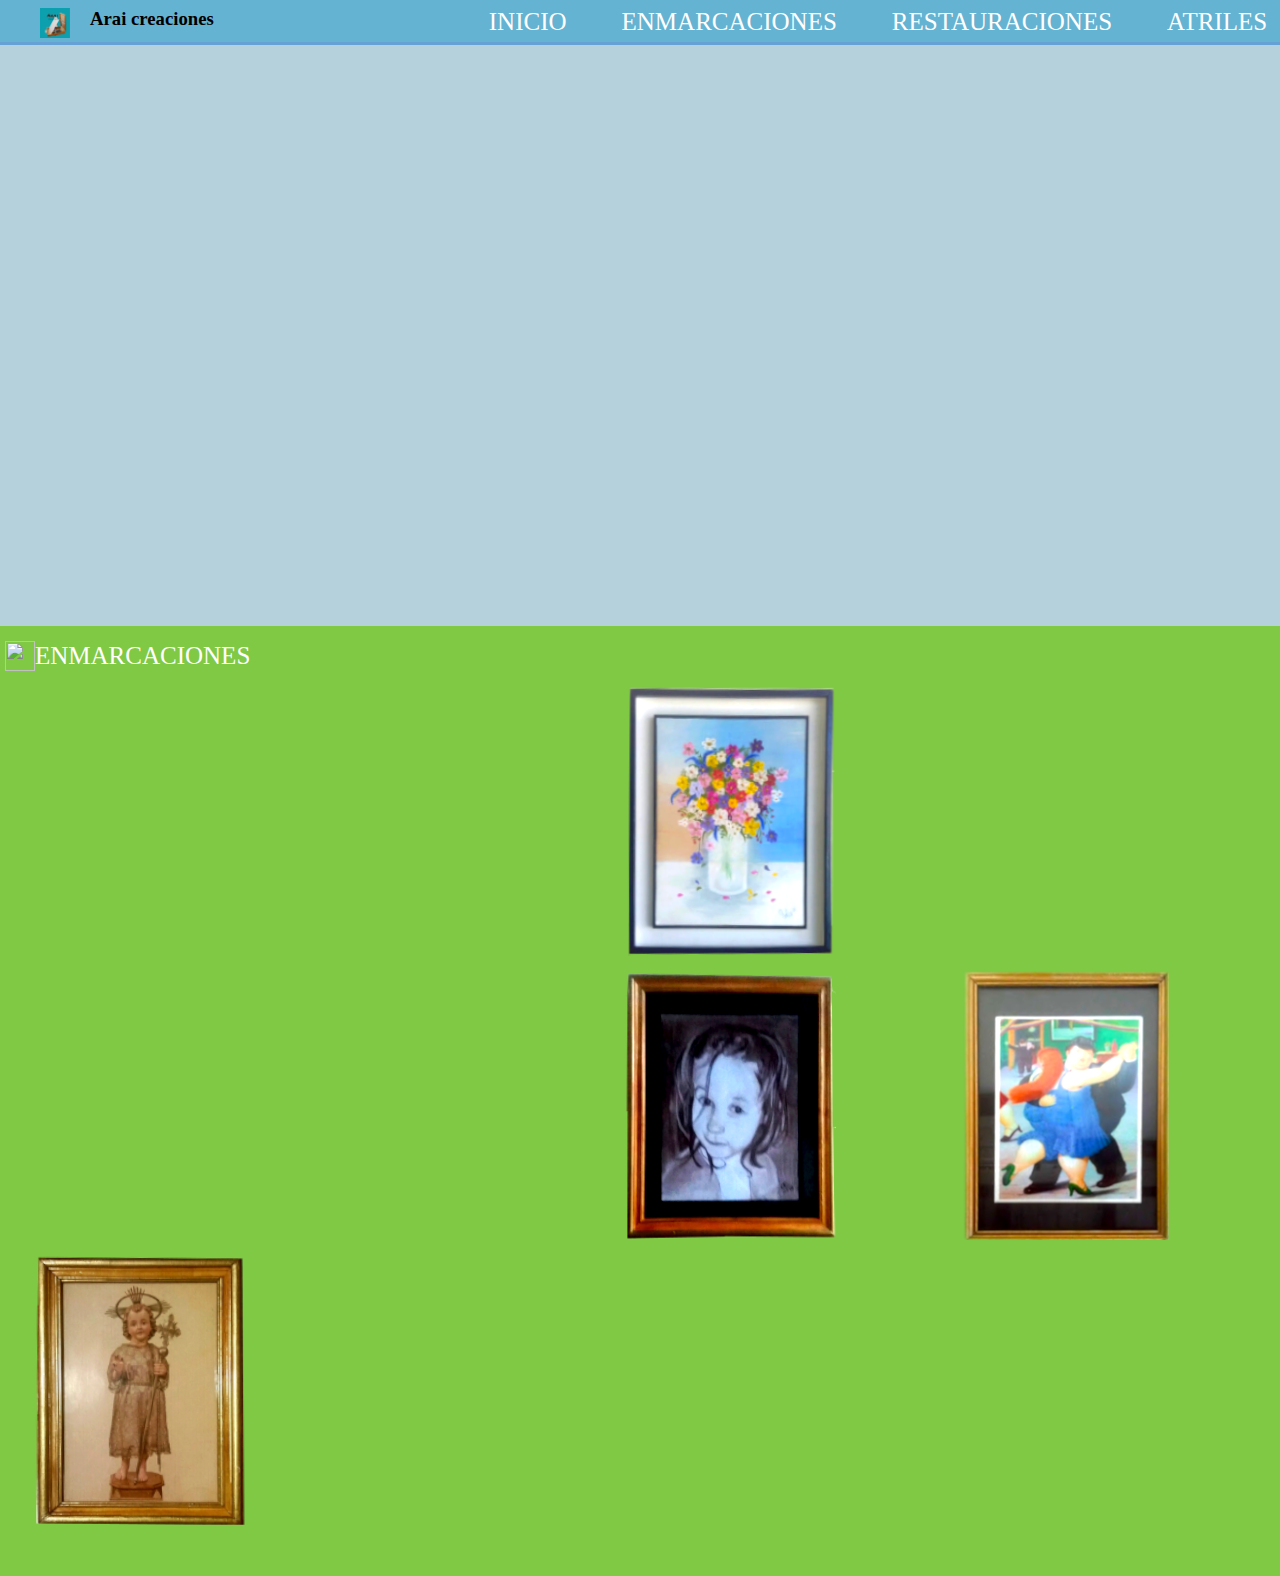
==== index.html @ 0d67b6fe "modified css html" ====
<!DOCTYPE html>
<html lang="es">
  <head>
    <meta charset="UTF-8" />
    <meta name="viewport" content="width=device-width, initial-scale=1.0" />
    <meta name="author" content="sergioarielaguilera" />
    <link rel="shortcut icon" href="imagenes/icon.png" type="image/x-icon" />
    <link rel="stylesheet" href="estilos.css" />
    <title>ARAI</title>
  </head>
  <body>
    <div class="content">
      <div class="navegacion">
        <nav>
          <div class="nav-1">
           <ul>
            <li>
              <img src="imagenes/icon2.png" alt="" class="icon" />
             </li>
             <li>
              <h3>Arai creaciones</h3>
            </li>
           </ul>
          </div>
          <div class="nav-2">
            <ul>
              <li>
                <a name="inicio">INICIO</a>
              </li>
              <li>
                <a href="#ENMARCACIONES">ENMARCACIONES</a>
              </li>
              <li>
                <a href="#"> RESTAURACIONES</a>
              </li>
              <li>
                <a href="#">ATRILES</a>
              </li>
            </ul>
          </div>
        </nav>
      </div>
      <div class="banner">
        <section>
          <img src="imagenes/banner nuevo.png" alt="" class="img-banner"/>
        </section>
      </div>
      <div class="section">
        <section>
          <div class="maletin">
            <img src="imagenes/maletin.png" alt="" />
          </div>
          <div class="celu">
            <img src="./imagenes/celu.PNG" alt="" />
          </div>
          <div class="caja-te">
            <img src="./imagenes/para sit.png" alt="" />
          </div>
        </section>
      </div>
      <div class="enmarcaciones">
        <div class="titulos">
          <a href="#inicio" class="inicio"><img src="./imagenes/flecha subir.png" alt=""></a>
          <a name="ENMARCACIONES" class="ancla-enmarcaciones">ENMARCACIONES</a>
        </div>
        <div class="fotos-enmarcaciones">
           <img src="./enmarcaciones2/daly.png" alt="">
           <img src="./enmarcaciones2/flotante.png" alt="">
           <img src="./enmarcaciones2/flotante 2.png" alt="">
           <img src="./enmarcaciones2/cajon.png" alt="">
           <img src="./enmarcaciones2/doble plano2.png" alt="">
           <img src="./enmarcaciones2/plano2.png" alt="">
           <img src="./enmarcaciones2/papiro.png" alt="">
           <img src="./enmarcaciones2/simple.png" alt="">
           <img src="./enmarcaciones2/simple2.png" alt="">
           <img src="./enmarcaciones2/simple3.PNG" alt="">
           <img src="./enmarcaciones2/simple4.png" alt="">
           <img src="./enmarcaciones2/mirian amuralado.png" alt="">
           <img src="./enmarcaciones2/mirian carrusel 2.PNG" alt="">
           <img src="./enmarcaciones2/plano.png" alt="">
           <img src="./enmarcaciones2/daly.png" alt="">
        </div>
       
      </div>
    </div>
  </body>
</html>
---- estilos.css ----
*{
   box-sizing: border-box;
   padding: 0px;
   margin: 0px; 
   }
   body{
  background-color: rgba(106, 162, 184, 0.493);
  color: ffffff;
 }
 ul{
     list-style: none;
 }
 a{
    text-decoration: none;
     font-size: 25px;
     color:white;
    
 }
 a:hover{
    border-bottom: solid 2px blue;
    opacity: .6;
 }
  div .content{
  display:flex;
 }
 /*navegacion*/
   .navegacion {
     display: flex;
     height: 45px;
     width: 100%;
     padding-top: 8px;
     padding-left: 20px;
     background: rgba(10, 145, 199, 0.466);
     margin-bottom: 0px;
     border-bottom: solid 3px rgba(108, 90, 230, 0.199);
    } 
.navegacion ul li{
    float: left;
    justify-content: space-evenly;
    text-decoration: none;
    margin-left: 20px;
 }
 div .nav-1{
     display:  flex;
     float: left;
     padding: 0px;
    }
    .nav-1:hover{
        opacity: .6;
    }
 .icon{
     height: 30px;
     width: 30px;
     margin: 0px;
    }
 .nav-2{
     display: flex;
     float: left;
     margin-left: 220px;
    }
    .nav-2 a{
        margin-left: 35px;
    }

 /*banners*/
 .banner{
     width: 88%;
     height: 250px;
     margin-top: 0px;
     padding: 0px;
     margin-left: 10px;
 }
 /*section*/
div .section{
    width: 100%;
    height: 330px;
    display:flex;
    justify-content: space-between;
     margin-top: 1px;
    }
div .section .maletin{
    float: left;
    margin-top: 60px;
    margin-left: 100px;
    margin-right: 100px;
}
div .section .celu{
    float:left;
    margin-top: 30px;
    margin-left: 270px;
    margin-right: 260px;
}
div .section .caja-te{
  float: left;
  margin-top: 60px;
  margin-left: 110px;
}
.celu:hover{
    border-bottom: solid 2px white; 
    opacity: .6;
}
/*enmarcaciones*/
div .enmarcaciones{
    width: 100%;
    height: 950px;
    background-color: rgba(112, 199, 25, 0.781);
}
div .titulos {
    display: flex;
    padding-top: 15px;
    margin-bottom: 5px;
}
.titulos .inicio img{
    float: left;
    margin-left: 5px;
    width: 30px;
    height: 30px;
}
  .ancla-enmarcaciones{
    display: flex;
    align-items: center;
    float: center;
    }
div .fotos-enmarcaciones{
    display: grid;
    margin-top: 15px;
    grid-gap: 15px 20px;
    grid-template-columns: auto auto auto auto auto;
    margin-left: 35px;
}
 @media (max-width: 700px) {body{background:red}
   }
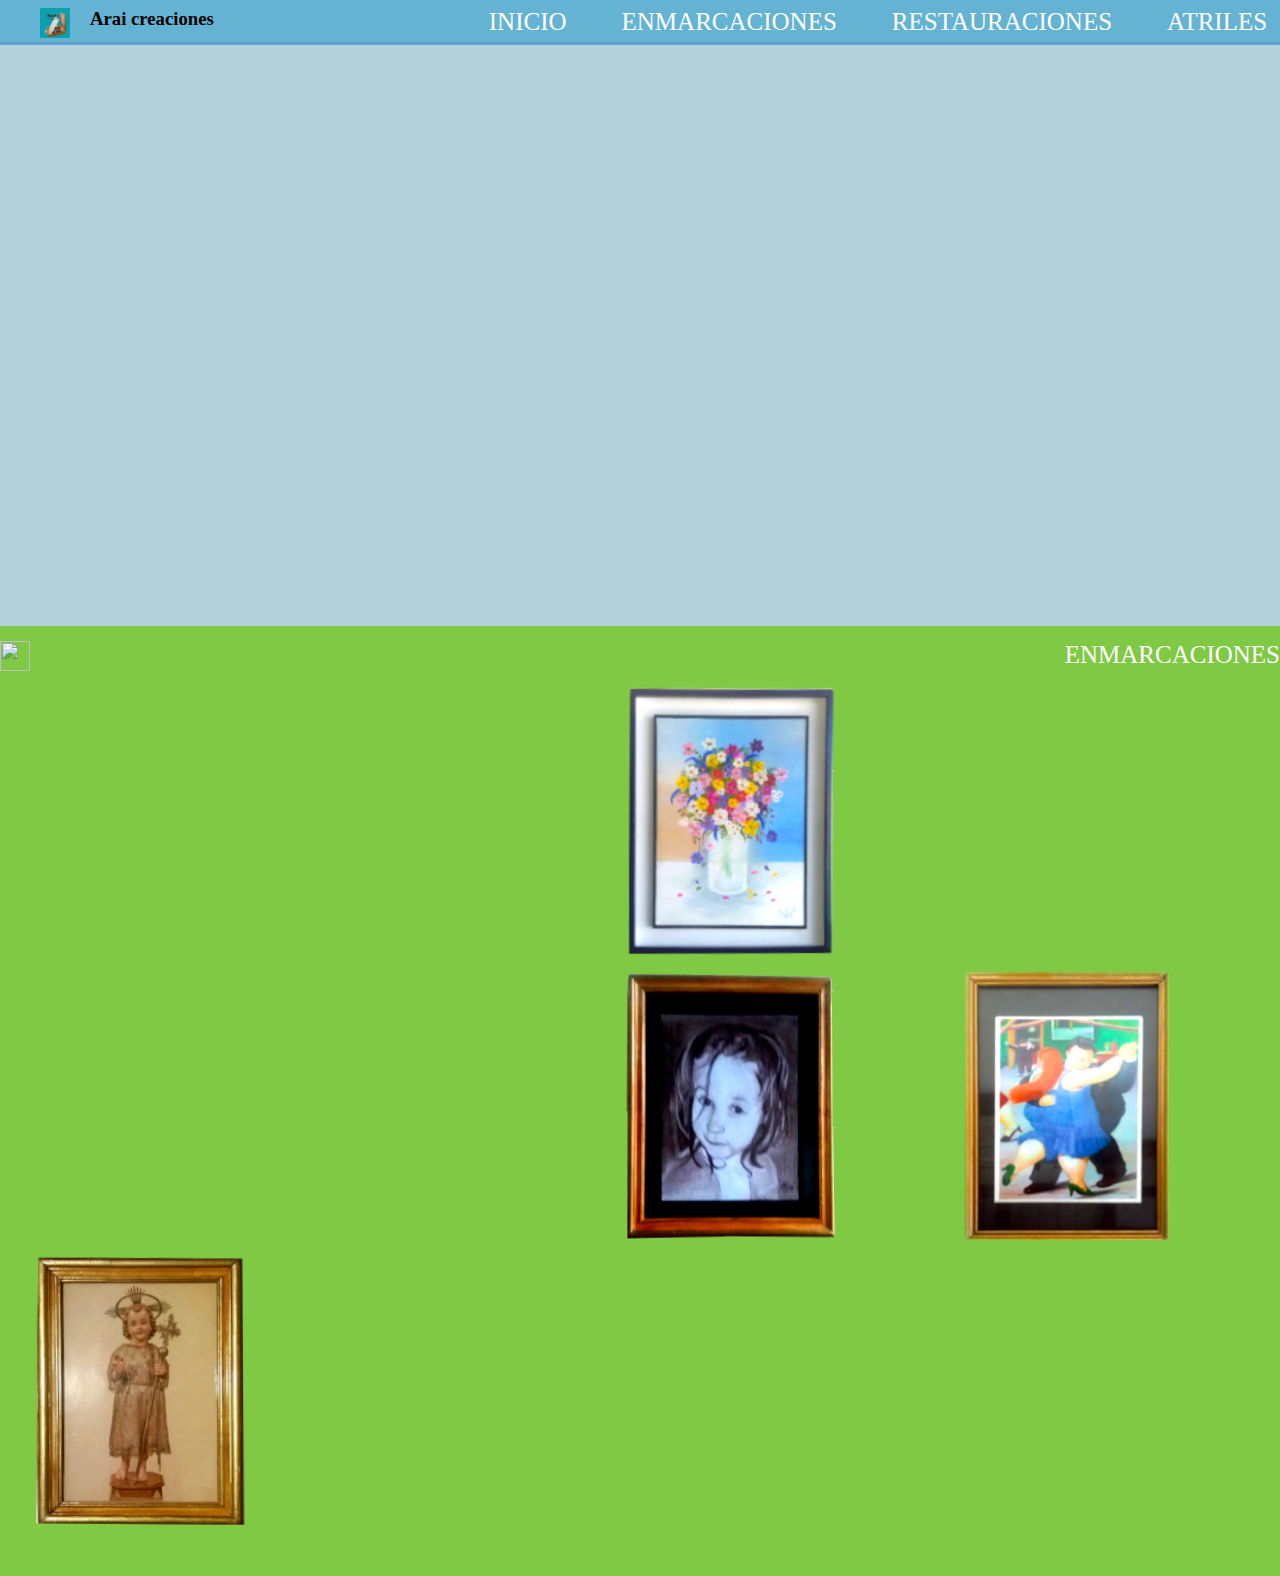
==== commit 7da2937d: "estilos html" ====
--- a/index.html
+++ b/index.html
@@ -61,7 +61,7 @@
       <div class="enmarcaciones">
         <div class="titulos">
           <a href="#inicio" class="inicio"><img src="./imagenes/flecha subir.png" alt=""></a>
-          <a name="ENMARCACIONES" class="ancla-enmarcaciones">ENMARCACIONES</a>
+          <a name="ENMARCACIONES" class="ancla">ENMARCACIONES</a>
         </div>
         <div class="fotos-enmarcaciones">
            <img src="./enmarcaciones2/daly.png" alt="">
--- a/estilos.css
+++ b/estilos.css
@@ -107,20 +107,20 @@
 }
 div .titulos {
     display: flex;
+    justify-content: space-between;
     padding-top: 15px;
     margin-bottom: 5px;
 }
-.titulos .inicio img{
+div .titulos .inicio img{
     float: left;
-    margin-left: 5px;
+    
     width: 30px;
     height: 30px;
 }
-  .ancla-enmarcaciones{
-    display: flex;
-    align-items: center;
-    float: center;
-    }
+ div .titulos .ancla{
+     display: flex;
+     float: center;
+     }
 div .fotos-enmarcaciones{
     display: grid;
     margin-top: 15px;
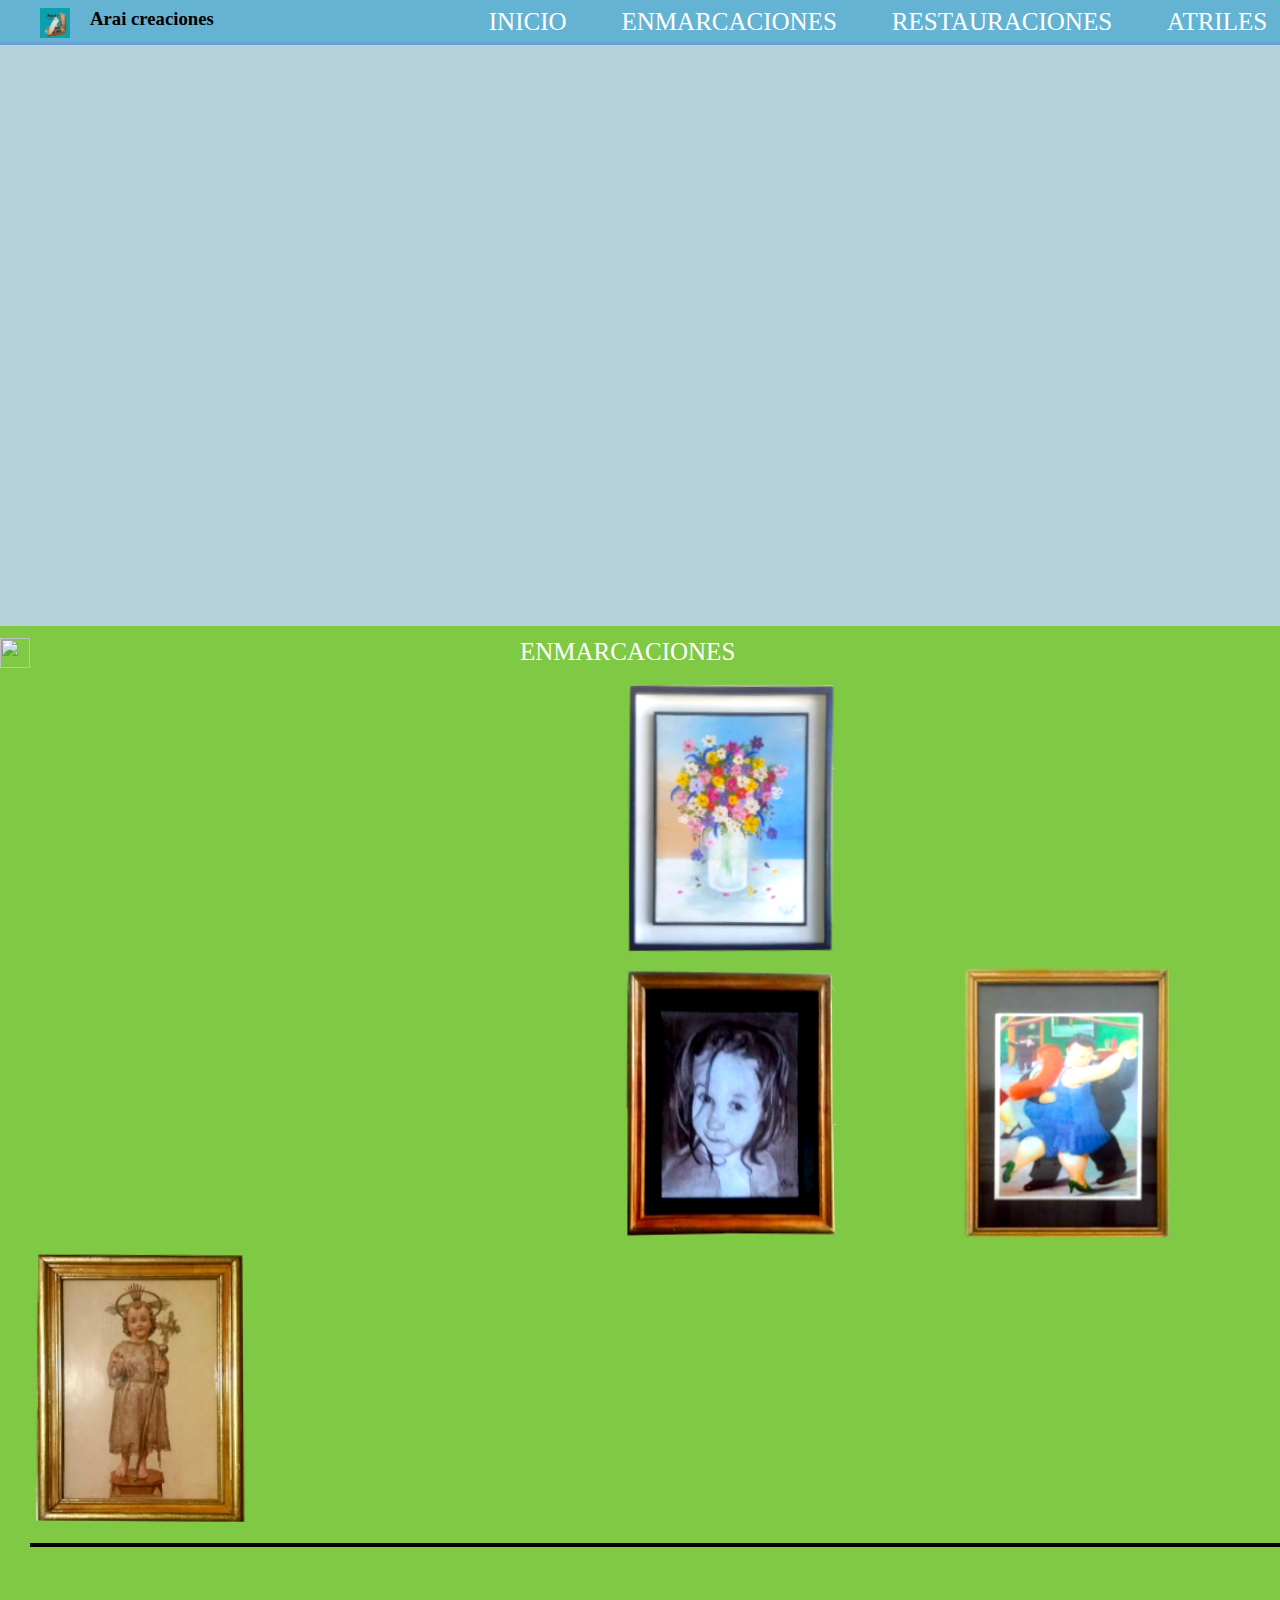
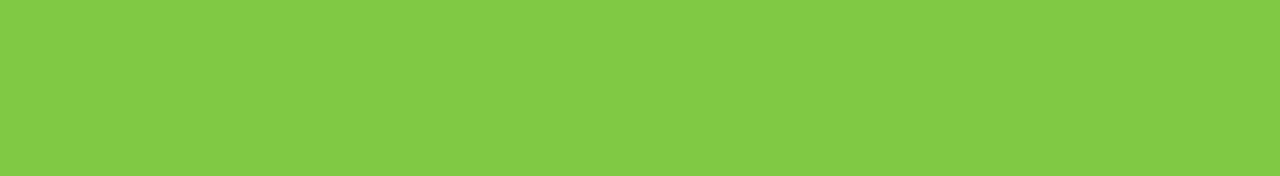
==== commit 55ac70a9: "modified css y html" ====
--- a/index.html
+++ b/index.html
@@ -10,8 +10,8 @@
   </head>
   <body>
     <div class="content">
-      <div class="navegacion">
-        <nav>
+       <div class="navegacion">
+         <nav>
           <div class="nav-1">
            <ul>
             <li>
@@ -38,50 +38,52 @@
               </li>
             </ul>
           </div>
-        </nav>
-      </div>
-      <div class="banner">
+         </nav>
+       </div>
+       <div class="banner">
         <section>
           <img src="imagenes/banner nuevo.png" alt="" class="img-banner"/>
         </section>
-      </div>
-      <div class="section">
-        <section>
-          <div class="maletin">
+       </div>
+        <div class="section">
+          <section>
+           <div class="maletin">
             <img src="imagenes/maletin.png" alt="" />
+           </div>
+           <div class="celu">
+            <img src="./imagenes/celu.PNG" alt="" />
+           </div>
+           <div class="caja-te">
+            <img src="./imagenes/para sit.png" alt="" />
+           </div>
+          </section>
+        </div>
+        <div class="enmarcaciones">
+          <div class="titulos">
+            <a href="#inicio" class="inicio"><img src="./imagenes/flecha subir.png" alt=""></a>
+            <a name="ENMARCACIONES" class="ancla">ENMARCACIONES</a>
           </div>
-          <div class="celu">
-            <img src="./imagenes/celu.PNG" alt="" />
+          <div class="fotos-enmarcaciones">
+            <img src="./enmarcaciones2/daly.png" alt="">
+            <img src="./enmarcaciones2/flotante.png" alt="">
+            <img src="./enmarcaciones2/flotante 2.png" alt="">
+            <img src="./enmarcaciones2/cajon.png" alt="">
+            <img src="./enmarcaciones2/doble plano2.png" alt="">
+            <img src="./enmarcaciones2/plano2.png" alt="">
+            <img src="./enmarcaciones2/papiro.png" alt="">
+            <img src="./enmarcaciones2/simple.png" alt="">
+            <img src="./enmarcaciones2/simple2.png" alt="">
+            <img src="./enmarcaciones2/simple3.PNG" alt="">
+            <img src="./enmarcaciones2/simple4.png" alt="">
+            <img src="./enmarcaciones2/mirian amuralado.png" alt="">
+            <img src="./enmarcaciones2/mirian carrusel 2.PNG" alt="">
+            <img src="./enmarcaciones2/plano.png" alt="">
+            <img src="./enmarcaciones2/Confirma.png" alt="">
           </div>
-          <div class="caja-te">
-            <img src="./imagenes/para sit.png" alt="" />
+          <div class="apaisajados">
+             <img src="./enmarcaciones2/tripleplano.png" alt="" class="items">
           </div>
-        </section>
-      </div>
-      <div class="enmarcaciones">
-        <div class="titulos">
-          <a href="#inicio" class="inicio"><img src="./imagenes/flecha subir.png" alt=""></a>
-          <a name="ENMARCACIONES" class="ancla">ENMARCACIONES</a>
         </div>
-        <div class="fotos-enmarcaciones">
-           <img src="./enmarcaciones2/daly.png" alt="">
-           <img src="./enmarcaciones2/flotante.png" alt="">
-           <img src="./enmarcaciones2/flotante 2.png" alt="">
-           <img src="./enmarcaciones2/cajon.png" alt="">
-           <img src="./enmarcaciones2/doble plano2.png" alt="">
-           <img src="./enmarcaciones2/plano2.png" alt="">
-           <img src="./enmarcaciones2/papiro.png" alt="">
-           <img src="./enmarcaciones2/simple.png" alt="">
-           <img src="./enmarcaciones2/simple2.png" alt="">
-           <img src="./enmarcaciones2/simple3.PNG" alt="">
-           <img src="./enmarcaciones2/simple4.png" alt="">
-           <img src="./enmarcaciones2/mirian amuralado.png" alt="">
-           <img src="./enmarcaciones2/mirian carrusel 2.PNG" alt="">
-           <img src="./enmarcaciones2/plano.png" alt="">
-           <img src="./enmarcaciones2/daly.png" alt="">
-        </div>
-       
-      </div>
     </div>
   </body>
 </html>
--- a/estilos.css
+++ b/estilos.css
@@ -26,6 +26,7 @@
  /*navegacion*/
    .navegacion {
      display: flex;
+     float: center;
      height: 45px;
      width: 100%;
      padding-top: 8px;
@@ -102,25 +103,22 @@
 /*enmarcaciones*/
 div .enmarcaciones{
     width: 100%;
-    height: 950px;
+    height: 1150px;
+    padding-top: 12px;
     background-color: rgba(112, 199, 25, 0.781);
 }
 div .titulos {
     display: flex;
-    justify-content: space-between;
-    padding-top: 15px;
-    margin-bottom: 5px;
-}
-div .titulos .inicio img{
-    float: left;
-    
+ }
+ .inicio img{
     width: 30px;
     height: 30px;
+    float: left;
+ }
+.ancla{
+    display: flex;
+    margin-left: 490px;
 }
- div .titulos .ancla{
-     display: flex;
-     float: center;
-     }
 div .fotos-enmarcaciones{
     display: grid;
     margin-top: 15px;
@@ -128,7 +126,15 @@
     grid-template-columns: auto auto auto auto auto;
     margin-left: 35px;
 }
- @media (max-width: 700px) {body{background:red}
+ div.apaisajados{
+    display:flex;
+    align-items: center;
+    justify-content: center;
+    margin-top: 20px;
+    margin-left: 30px;
+    border:solid 2px black;
+}
+  @media (max-width: 700px) { body{background:red} 
    }
       
 
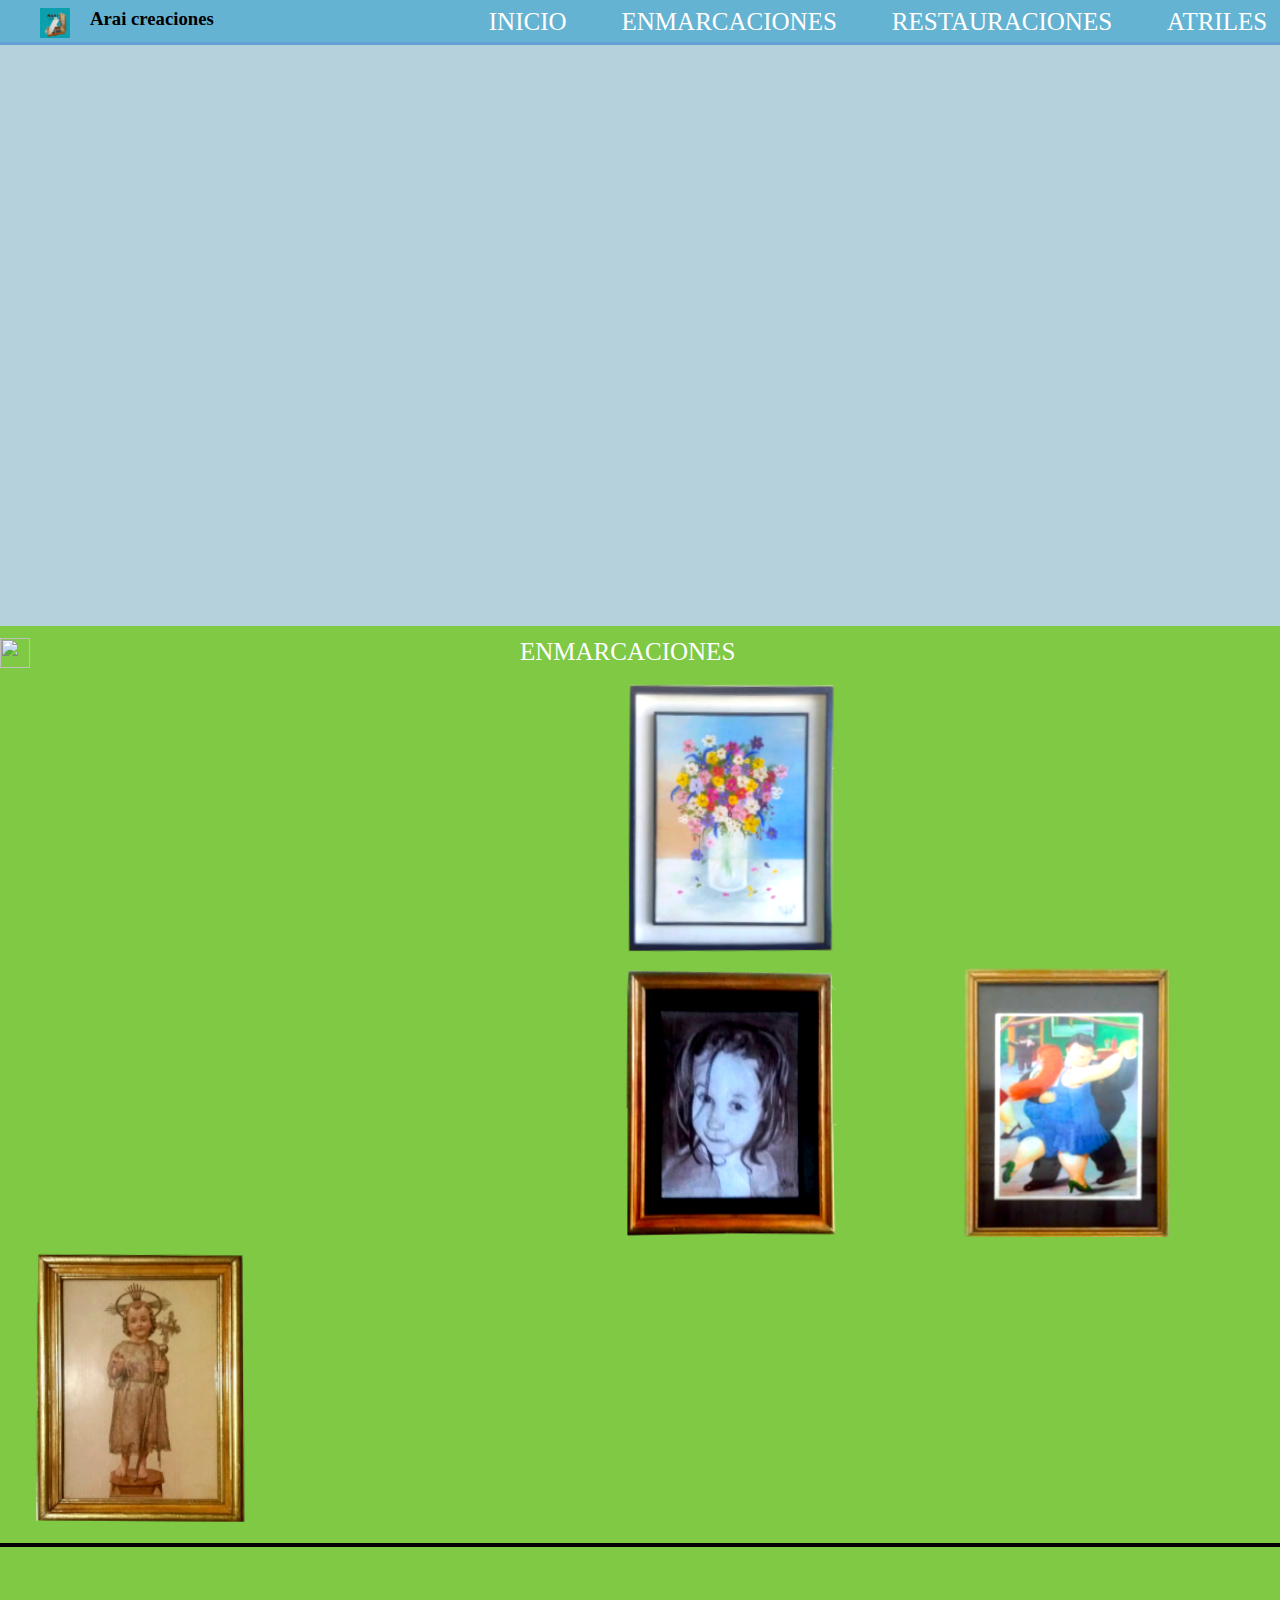
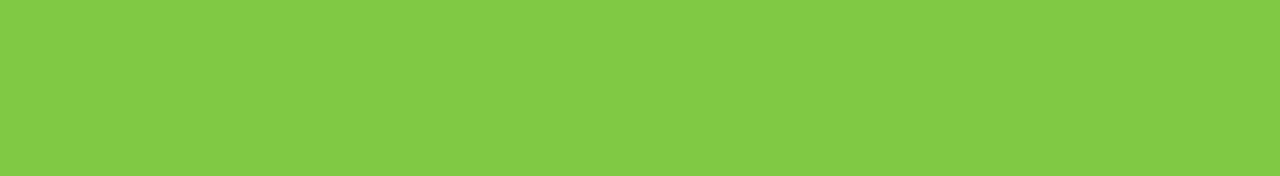
==== commit a01bc121: "css y html" ====
--- a/index.html
+++ b/index.html
@@ -81,7 +81,12 @@
             <img src="./enmarcaciones2/Confirma.png" alt="">
           </div>
           <div class="apaisajados">
-             <img src="./enmarcaciones2/tripleplano.png" alt="" class="items">
+             <img src="./enmarcaciones2/tripleplano.png" alt="" 
+             class="items">
+             <img src="./enmarcaciones2/flotante3.png" alt="">
+             <img src="./enmarcaciones2/diploma.PNG" alt="">
+             <img src="./enmarcaciones2/diploma2.png" alt="">
+             
           </div>
         </div>
     </div>
--- a/estilos.css
+++ b/estilos.css
@@ -130,8 +130,9 @@
     display:flex;
     align-items: center;
     justify-content: center;
+    gap: 66px;
     margin-top: 20px;
-    margin-left: 30px;
+    
     border:solid 2px black;
 }
   @media (max-width: 700px) { body{background:red} 
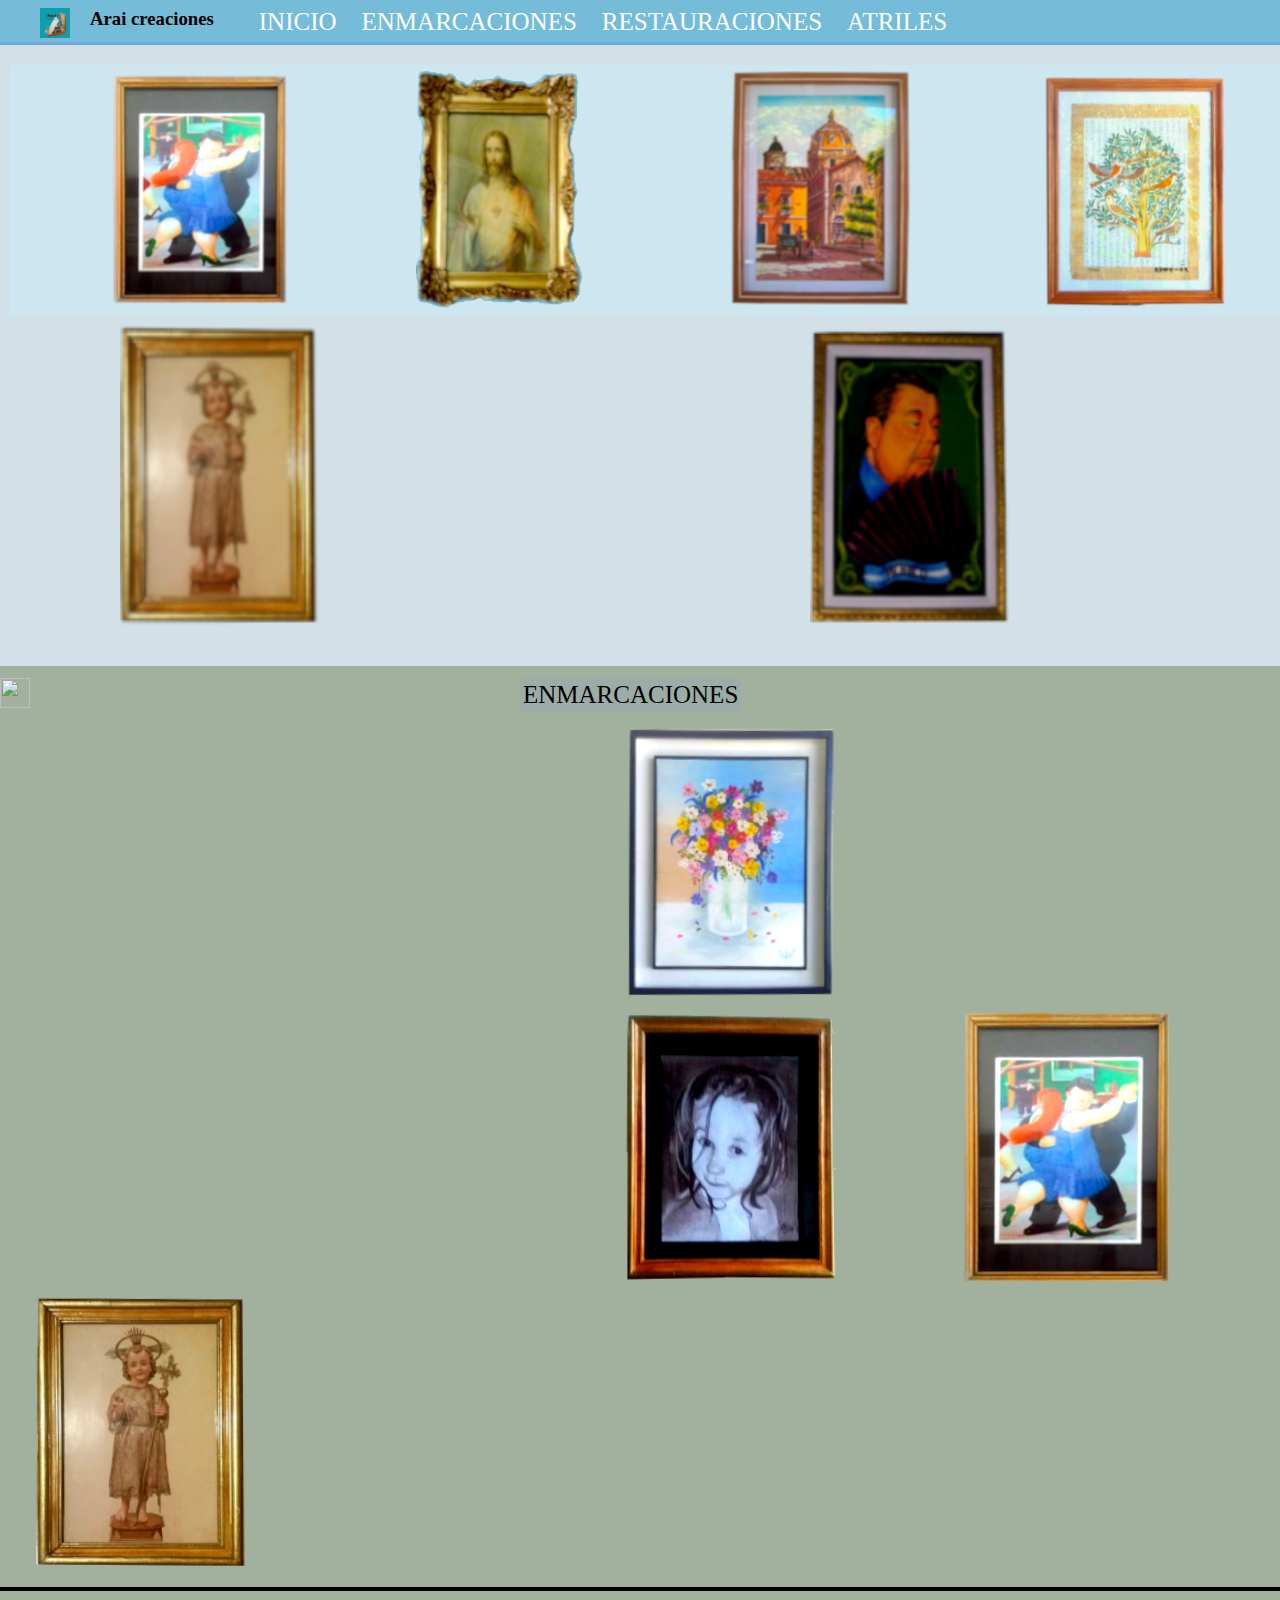
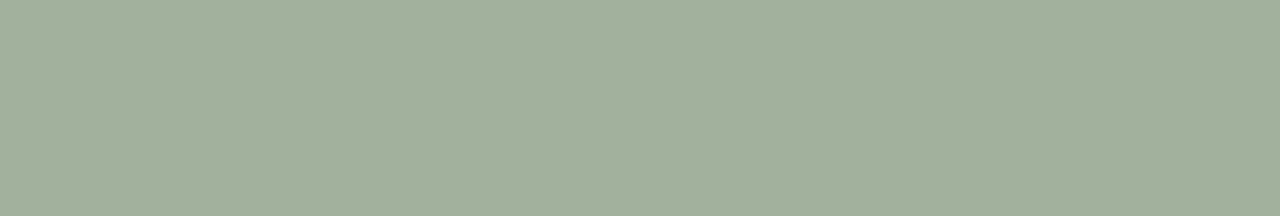
==== commit ec610454: "cambios generales" ====
--- a/index.html
+++ b/index.html
@@ -47,21 +47,15 @@
        </div>
         <div class="section">
           <section>
-           <div class="maletin">
-            <img src="imagenes/maletin.png" alt="" />
-           </div>
-           <div class="celu">
-            <img src="./imagenes/celu.PNG" alt="" />
-           </div>
-           <div class="caja-te">
-            <img src="./imagenes/para sit.png" alt="" />
-           </div>
+             <img class="maletin" src="imagenes/maletin.png" alt="" />
+             <img class="celu" src="./imagenes/celu.PNG" alt="" />
+             <img  class="caja-te"src="./imagenes/para sit.png" alt="" />
           </section>
         </div>
         <div class="enmarcaciones">
           <div class="titulos">
             <a href="#inicio" class="inicio"><img src="./imagenes/flecha subir.png" alt=""></a>
-            <a name="ENMARCACIONES" class="ancla">ENMARCACIONES</a>
+            <a  class="ancla" name="ENMARCACIONES">ENMARCACIONES</a>
           </div>
           <div class="fotos-enmarcaciones">
             <img src="./enmarcaciones2/daly.png" alt="">
--- a/estilos.css
+++ b/estilos.css
@@ -4,7 +4,7 @@
    margin: 0px; 
    }
    body{
-  background-color: rgba(106, 162, 184, 0.493);
+  background-color: rgba(161, 194, 207, 0.493);
   color: ffffff;
  }
  ul{
@@ -32,7 +32,7 @@
      padding-top: 8px;
      padding-left: 20px;
      background: rgba(10, 145, 199, 0.466);
-     margin-bottom: 0px;
+     margin-bottom: 20px;
      border-bottom: solid 3px rgba(108, 90, 230, 0.199);
     } 
 .navegacion ul li{
@@ -57,10 +57,10 @@
  .nav-2{
      display: flex;
      float: left;
-     margin-left: 220px;
+     margin-left: 20px;
     }
     .nav-2 a{
-        margin-left: 35px;
+        margin-left: 5px;
     }
 
  /*banners*/
@@ -78,26 +78,31 @@
     display:flex;
     justify-content: space-between;
      margin-top: 1px;
+     margin-bottom: 20px;
     }
-div .section .maletin{
+ .maletin{
+    width: 200px;
+    height: 300px;
     float: left;
-    margin-top: 60px;
-    margin-left: 100px;
+    margin-top: 10px;
+    margin-left: 120px;
     margin-right: 100px;
 }
-div .section .celu{
+ .celu{
     float:left;
-    margin-top: 30px;
-    margin-left: 270px;
-    margin-right: 260px;
+    margin-left: 170px;
+    margin-right: 100px;
+    margin-top: 40px;
 }
-div .section .caja-te{
-  float: left;
-  margin-top: 60px;
-  margin-left: 110px;
+.caja-te{
+    width: 200px;
+    height: 300px;
+    float: left;
+    margin-top: 10px;
+    margin-left: 120px;
 }
 .celu:hover{
-    border-bottom: solid 2px white; 
+    border-bottom: solid 2px rgb(230, 123, 123); 
     opacity: .6;
 }
 /*enmarcaciones*/
@@ -105,7 +110,7 @@
     width: 100%;
     height: 1150px;
     padding-top: 12px;
-    background-color: rgba(112, 199, 25, 0.781);
+    background-color: rgba(149, 163, 136, 0.781);
 }
 div .titulos {
     display: flex;
@@ -116,7 +121,10 @@
     float: left;
  }
 .ancla{
+    background: rgba(148, 169, 177, 0.493);
+    color: black;
     display: flex;
+    padding: 3px;
     margin-left: 490px;
 }
 div .fotos-enmarcaciones{
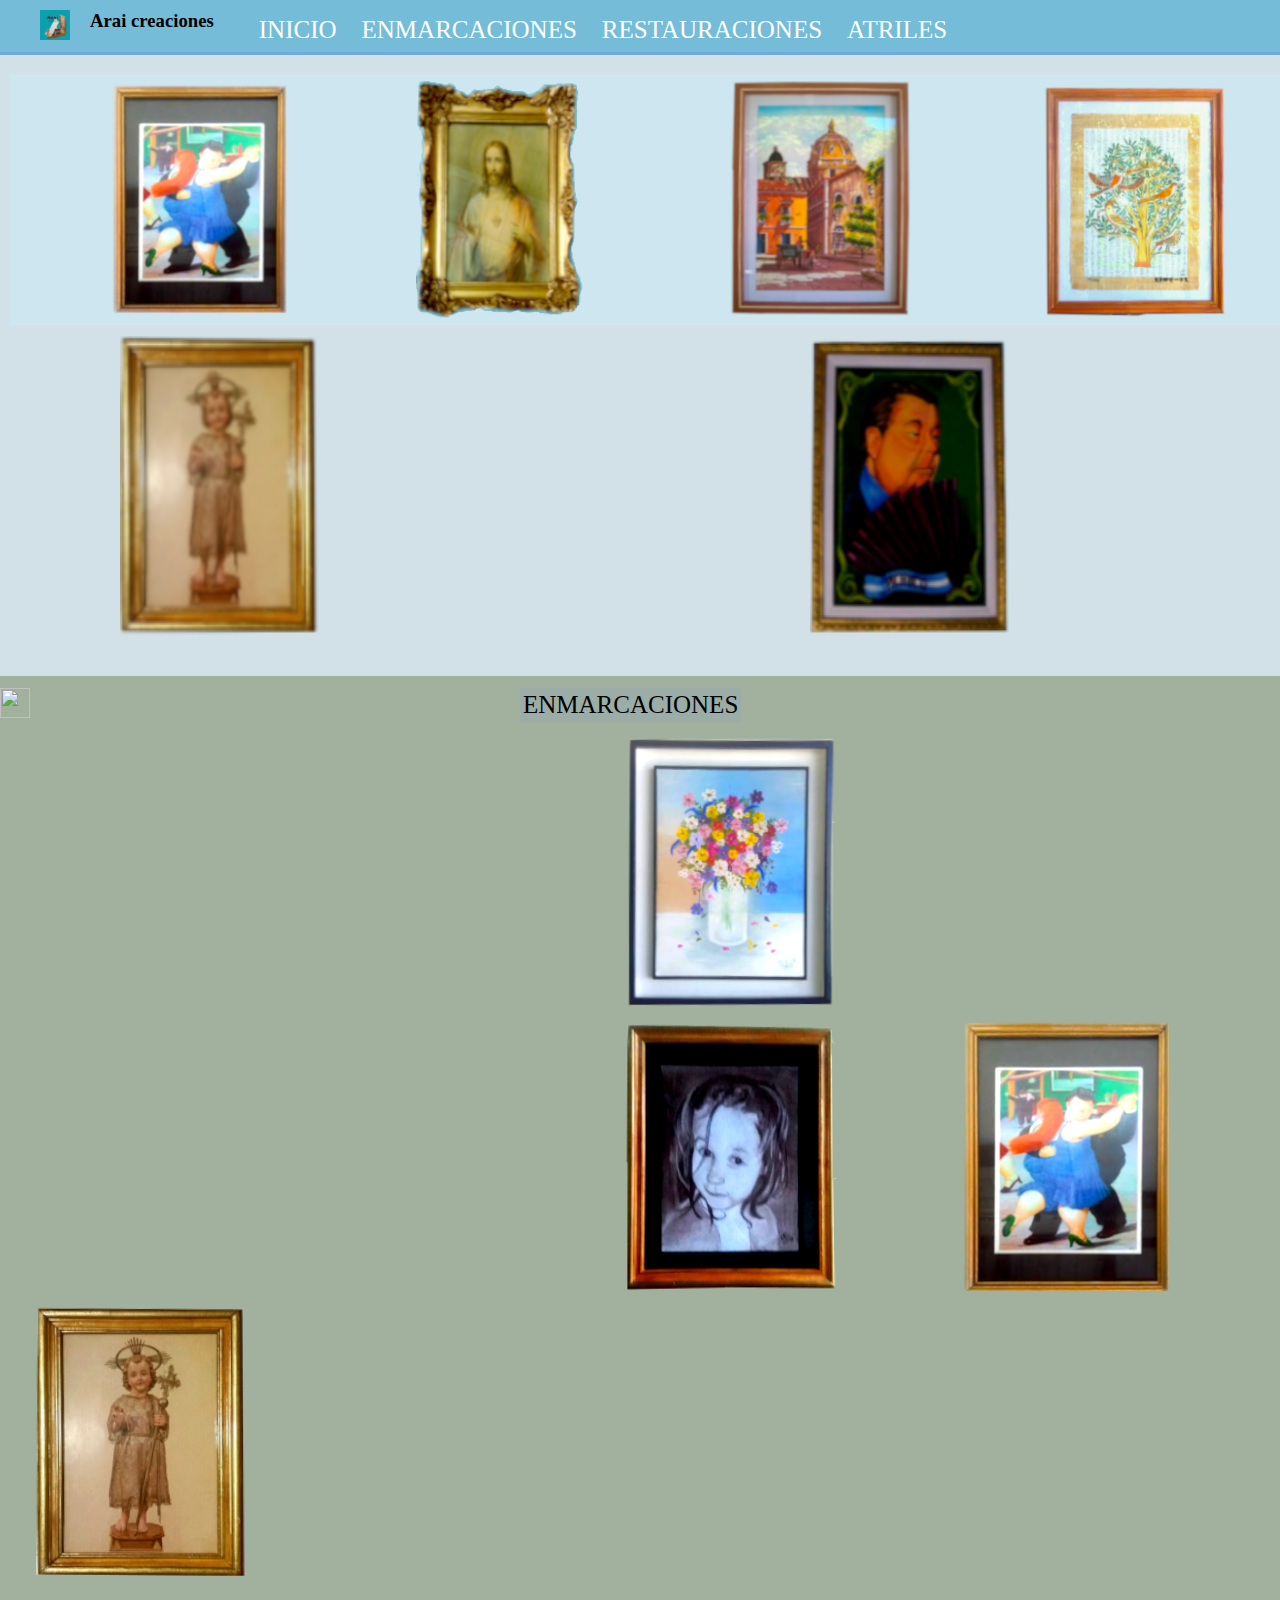
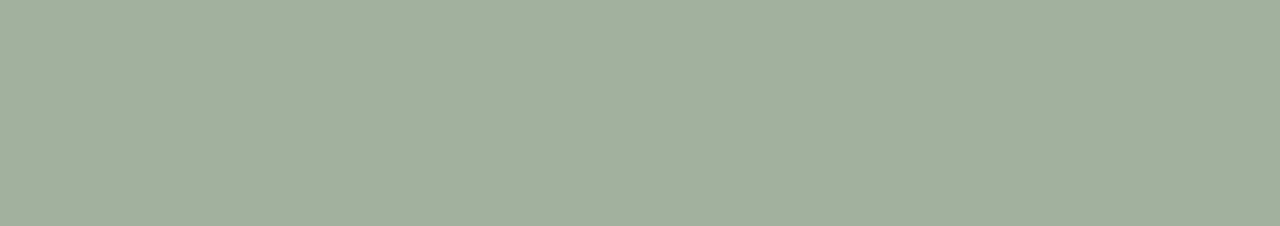
==== commit c7d036df: "modificacion estilos y html" ====
--- a/index.html
+++ b/index.html
@@ -10,17 +10,17 @@
   </head>
   <body>
     <div class="content">
-       <div class="navegacion">
-         <nav>
+      <div class="navegacion">
+        <nav>
           <div class="nav-1">
-           <ul>
-            <li>
-              <img src="imagenes/icon2.png" alt="" class="icon" />
-             </li>
-             <li>
-              <h3>Arai creaciones</h3>
-            </li>
-           </ul>
+            <ul>
+                <li>
+                 <img src="imagenes/icon2.png" alt="" class="icon" />
+                </li>
+                <li>
+                 <h3>Arai creaciones</h3>
+                </li>
+            </ul>
           </div>
           <div class="nav-2">
             <ul>
@@ -38,13 +38,13 @@
               </li>
             </ul>
           </div>
-         </nav>
-       </div>
-       <div class="banner">
+        </nav>
+      </div>
+      <div class="banner">
         <section>
           <img src="imagenes/banner nuevo.png" alt="" class="img-banner"/>
         </section>
-       </div>
+      </div>
         <div class="section">
           <section>
              <img class="maletin" src="imagenes/maletin.png" alt="" />
--- a/estilos.css
+++ b/estilos.css
@@ -27,10 +27,11 @@
    .navegacion {
      display: flex;
      float: center;
-     height: 45px;
+     height: 55px;
      width: 100%;
-     padding-top: 8px;
+     padding-top: 10px;
      padding-left: 20px;
+     padding-bottom: px;
      background: rgba(10, 145, 199, 0.466);
      margin-bottom: 20px;
      border-bottom: solid 3px rgba(108, 90, 230, 0.199);
@@ -58,6 +59,7 @@
      display: flex;
      float: left;
      margin-left: 20px;
+     padding-top: 6px;
     }
     .nav-2 a{
         margin-left: 5px;
@@ -140,8 +142,6 @@
     justify-content: center;
     gap: 66px;
     margin-top: 20px;
-    
-    border:solid 2px black;
 }
   @media (max-width: 700px) { body{background:red} 
    }
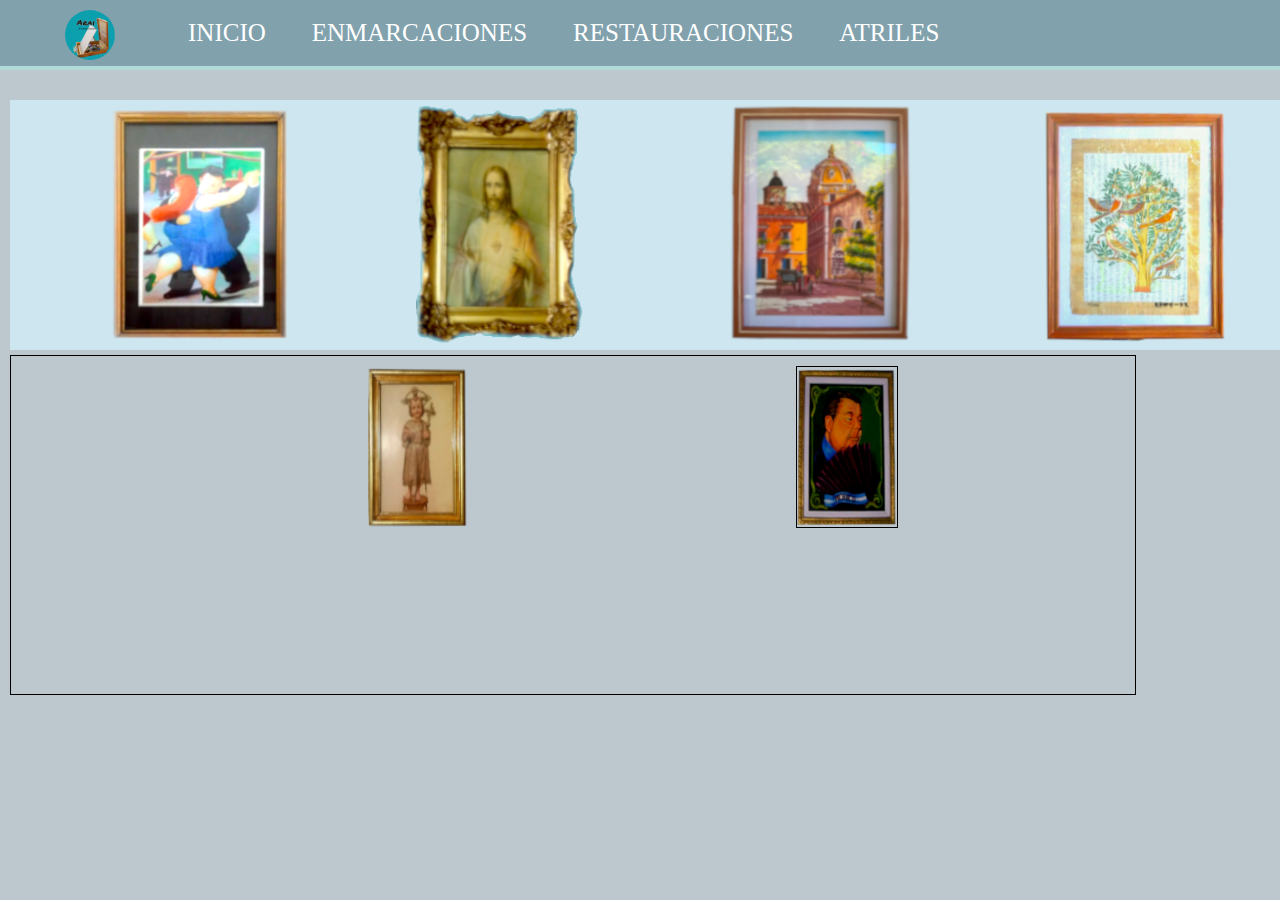
==== commit 5df1db1f: "nueva portada" ====
--- a/index.html
+++ b/index.html
@@ -10,79 +10,32 @@
   </head>
   <body>
     <div class="content">
-      <div class="navegacion">
-        <nav>
-          <div class="nav-1">
-            <ul>
-                <li>
-                 <img src="imagenes/icon2.png" alt="" class="icon" />
-                </li>
-                <li>
-                 <h3>Arai creaciones</h3>
-                </li>
-            </ul>
-          </div>
-          <div class="nav-2">
-            <ul>
-              <li>
-                <a name="inicio">INICIO</a>
-              </li>
-              <li>
-                <a href="#ENMARCACIONES">ENMARCACIONES</a>
-              </li>
-              <li>
-                <a href="#"> RESTAURACIONES</a>
-              </li>
-              <li>
-                <a href="#">ATRILES</a>
-              </li>
-            </ul>
-          </div>
+
+        <nav class="content-navegacion">
+           <img class="logo" src="imagenes/icon2.png" alt=""  />
+            
+            <a class="navegacion" href="index.html"  name="#inicio">INICIO</a>
+            <a class="navegacion"  href="Enmarcaciones.html">ENMARCACIONES</a>
+            <a class="navegacion"   href="#"> RESTAURACIONES</a>
+            <a class="navegacion"   href="#">ATRILES</a>
         </nav>
-      </div>
-      <div class="banner">
-        <section>
-          <img src="imagenes/banner nuevo.png" alt="" class="img-banner"/>
-        </section>
-      </div>
-        <div class="section">
+      
+        <div class="banner">
           <section>
-             <img class="maletin" src="imagenes/maletin.png" alt="" />
-             <img class="celu" src="./imagenes/celu.PNG" alt="" />
-             <img  class="caja-te"src="./imagenes/para sit.png" alt="" />
+             <img src="imagenes/banner nuevo.png" alt="" class="img-banner"/>
           </section>
+        
+          <div class="section">
+            <section>
+               <img class="maletin" class="seccion" src="imagenes/maletin.png" alt="" />
+               <img class="celu" class="seccion" src="./imagenes/celu.PNG" alt="" />
+               <img  class="caja-te" class="seccion"  src="./imagenes/para sit.png" alt="" />
+            </section>
         </div>
-        <div class="enmarcaciones">
-          <div class="titulos">
-            <a href="#inicio" class="inicio"><img src="./imagenes/flecha subir.png" alt=""></a>
-            <a  class="ancla" name="ENMARCACIONES">ENMARCACIONES</a>
-          </div>
-          <div class="fotos-enmarcaciones">
-            <img src="./enmarcaciones2/daly.png" alt="">
-            <img src="./enmarcaciones2/flotante.png" alt="">
-            <img src="./enmarcaciones2/flotante 2.png" alt="">
-            <img src="./enmarcaciones2/cajon.png" alt="">
-            <img src="./enmarcaciones2/doble plano2.png" alt="">
-            <img src="./enmarcaciones2/plano2.png" alt="">
-            <img src="./enmarcaciones2/papiro.png" alt="">
-            <img src="./enmarcaciones2/simple.png" alt="">
-            <img src="./enmarcaciones2/simple2.png" alt="">
-            <img src="./enmarcaciones2/simple3.PNG" alt="">
-            <img src="./enmarcaciones2/simple4.png" alt="">
-            <img src="./enmarcaciones2/mirian amuralado.png" alt="">
-            <img src="./enmarcaciones2/mirian carrusel 2.PNG" alt="">
-            <img src="./enmarcaciones2/plano.png" alt="">
-            <img src="./enmarcaciones2/Confirma.png" alt="">
-          </div>
-          <div class="apaisajados">
-             <img src="./enmarcaciones2/tripleplano.png" alt="" 
-             class="items">
-             <img src="./enmarcaciones2/flotante3.png" alt="">
-             <img src="./enmarcaciones2/diploma.PNG" alt="">
-             <img src="./enmarcaciones2/diploma2.png" alt="">
-             
-          </div>
-        </div>
-    </div>
+
+         
+
+         
+         
   </body>
 </html>
--- a/estilos.css
+++ b/estilos.css
@@ -4,57 +4,48 @@
    margin: 0px; 
    }
    body{
-  background-color: rgba(161, 194, 207, 0.493);
+  background-color: rgba(120, 144, 153, 0.493);
   color: ffffff;
+  height: 100%;
  }
- ul{
-     list-style: none;
- }
+
  a{
     text-decoration: none;
      font-size: 25px;
      color:white;
     
  }
- a:hover{
-    border-bottom: solid 2px blue;
-    opacity: .6;
- }
+ 
   div .content{
   display:flex;
  }
  /*navegacion*/
+
+ .logo{
+    border-radius: 35px;
+    height: 50px;
+    width: 50px;
+    margin: 8px 50px;
+   }
+ .content-navegacion{
+    display:  flex;
+    justify-content: left;
+    background: rgba(62, 116, 138, 0.466);
+    padding: 2px 15px;
+    height: 70px;
+    border-bottom: 4px solid rgb(178, 218, 214);
+    margin-bottom: 30px;
+   }
    .navegacion {
-     display: flex;
-     float: center;
-     height: 55px;
-     width: 100%;
-     padding-top: 10px;
-     padding-left: 20px;
-     padding-bottom: px;
-     background: rgba(10, 145, 199, 0.466);
-     margin-bottom: 20px;
-     border-bottom: solid 3px rgba(108, 90, 230, 0.199);
+     display: inline-block;
+     padding: 10px 20px;
+     margin: 7px 3px;
     } 
-.navegacion ul li{
-    float: left;
-    justify-content: space-evenly;
-    text-decoration: none;
-    margin-left: 20px;
- }
- div .nav-1{
-     display:  flex;
-     float: left;
-     padding: 0px;
-    }
+  
     .nav-1:hover{
         opacity: .6;
     }
- .icon{
-     height: 30px;
-     width: 30px;
-     margin: 0px;
-    }
+ 
  .nav-2{
      display: flex;
      float: left;
@@ -68,51 +59,49 @@
  /*banners*/
  .banner{
      width: 88%;
-     height: 250px;
-     margin-top: 0px;
+     height: 350px;
+     margin-bottom: 20px;
      padding: 0px;
      margin-left: 10px;
  }
  /*section*/
-div .section{
+.section{
+    border: 1px solid black;
     width: 100%;
-    height: 330px;
+    height: 340px;
     display:flex;
-    justify-content: space-between;
+    justify-content: center;
      margin-top: 1px;
      margin-bottom: 20px;
     }
+    .seccion{
+    display: inline-block;
+      
+    }
  .maletin{
-    width: 200px;
-    height: 300px;
-    float: left;
     margin-top: 10px;
     margin-left: 120px;
     margin-right: 100px;
 }
  .celu{
-    float:left;
-    margin-left: 170px;
     margin-right: 100px;
     margin-top: 40px;
 }
 .caja-te{
-    width: 200px;
-    height: 300px;
-    float: left;
     margin-top: 10px;
     margin-left: 120px;
+    border: 1px solid black;
 }
 .celu:hover{
     border-bottom: solid 2px rgb(230, 123, 123); 
     opacity: .6;
 }
 /*enmarcaciones*/
-div .enmarcaciones{
+ .fotos-enmarcaciones{
     width: 100%;
+    margin-top: 40px;
     height: 1150px;
     padding-top: 12px;
-    background-color: rgba(149, 163, 136, 0.781);
 }
 div .titulos {
     display: flex;
@@ -124,10 +113,11 @@
  }
 .ancla{
     background: rgba(148, 169, 177, 0.493);
-    color: black;
-    display: flex;
+    float: left;
     padding: 3px;
-    margin-left: 490px;
+    margin-left: 4px;
+    width: 20px;
+    height: 20px;
 }
 div .fotos-enmarcaciones{
     display: grid;
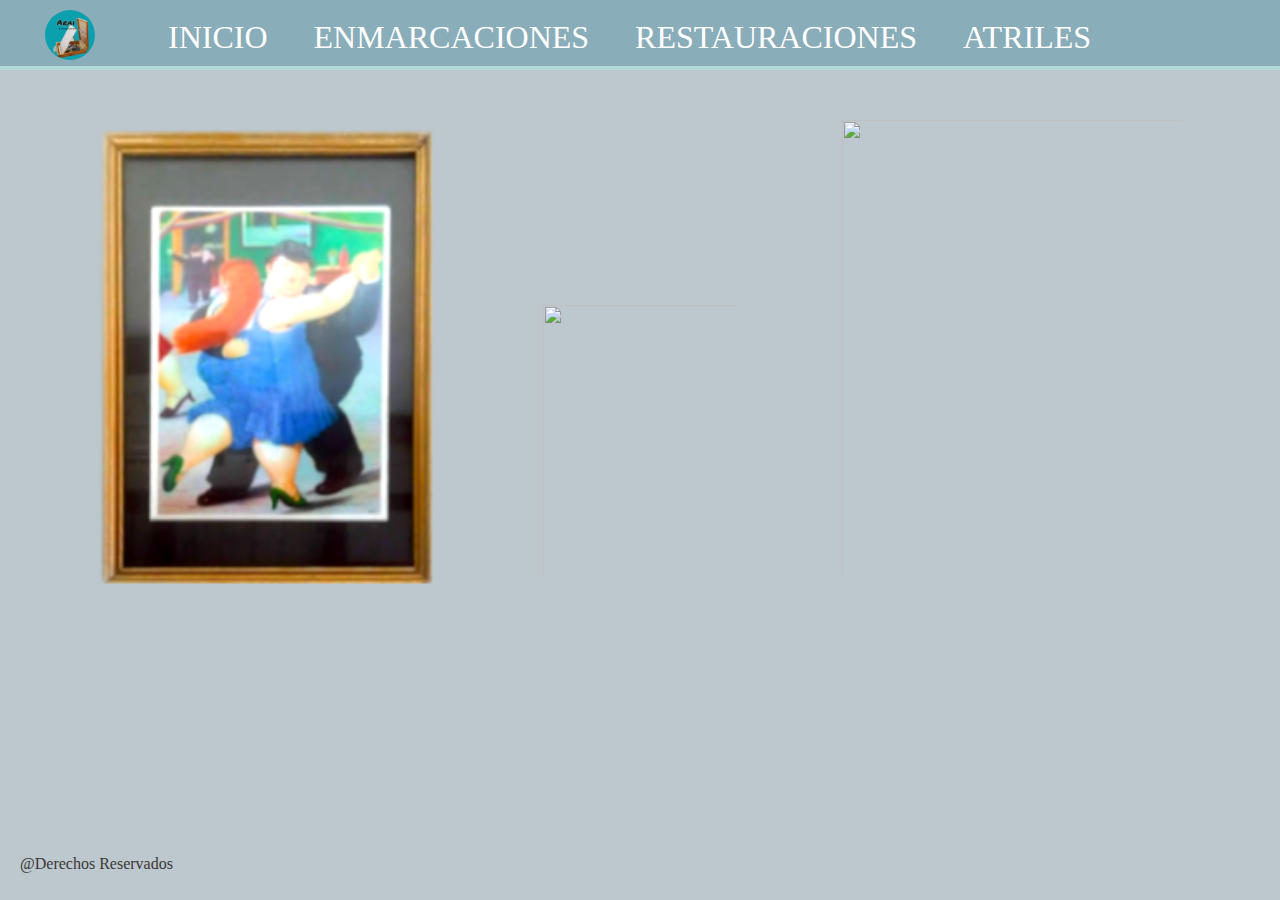
==== commit 7587e681: "agregue html" ====
--- a/index.html
+++ b/index.html
@@ -20,22 +20,23 @@
             <a class="navegacion"   href="#">ATRILES</a>
         </nav>
       
-        <div class="banner">
-          <section>
-             <img src="imagenes/banner nuevo.png" alt="" class="img-banner"/>
-          </section>
         
-          <div class="section">
+          <div class="banner">
             <section>
-               <img class="maletin" class="seccion" src="imagenes/maletin.png" alt="" />
-               <img class="celu" class="seccion" src="./imagenes/celu.PNG" alt="" />
-               <img  class="caja-te" class="seccion"  src="./imagenes/para sit.png" alt="" />
+              <img class="img-banner"  src="./enmarcaciones2/simple3.PNG" alt="">
+              <img class="img-banner celu"  src="./imagenes/celu.PNG" alt="">
+              <img class="img-banner"  src="./enmarcaciones2/Confirma.png" alt="">
             </section>
-        </div>
+          </div>
+           
+          
+        
+    </div>
+    <div>
+       <footer>@Derechos Reservados</footer>
+      
+    </div>
 
-         
-
-         
-         
   </body>
+     
 </html>
--- a/estilos.css
+++ b/estilos.css
@@ -11,26 +11,26 @@
 
  a{
     text-decoration: none;
-     font-size: 25px;
+     font-size: 2rem;
      color:white;
-    
- }
+    }
  
-  div .content{
-  display:flex;
- }
+  .content{
+    min-height: 95vh;
+  }
  /*navegacion*/
 
  .logo{
     border-radius: 35px;
     height: 50px;
     width: 50px;
-    margin: 8px 50px;
+    margin: 8px 30px;
+    margin-right: 50px;
    }
  .content-navegacion{
     display:  flex;
     justify-content: left;
-    background: rgba(62, 116, 138, 0.466);
+    background: rgba(82, 141, 165, 0.466);
     padding: 2px 15px;
     height: 70px;
     border-bottom: 4px solid rgb(178, 218, 214);
@@ -42,60 +42,37 @@
      margin: 7px 3px;
     } 
   
-    .nav-1:hover{
-        opacity: .6;
+    .navegacion:hover{
+        border-bottom: 2px solid whitesmoke;
+        opacity: 0.6;
     }
  
- .nav-2{
+ 
+   /*banners*/
+ .banner{
+     margin-top: 2px;
      display: flex;
-     float: left;
-     margin-left: 20px;
-     padding-top: 6px;
+     align-items: center;
+ }
+ .img-banner{
+    display: inline-block;
+    padding: 10px 50px;
+    width: 440px;
+    height: 475px;
+ }
+  .celu{
+    width: 295px;
+    height: 290px;
+  }
+  .celu:hover{
+    opacity: 0.4;
+  }
+ /*section*/
+section{
+    margin: 10px auto;
     }
-    .nav-2 a{
-        margin-left: 5px;
-    }
+   
 
- /*banners*/
- .banner{
-     width: 88%;
-     height: 350px;
-     margin-bottom: 20px;
-     padding: 0px;
-     margin-left: 10px;
- }
- /*section*/
-.section{
-    border: 1px solid black;
-    width: 100%;
-    height: 340px;
-    display:flex;
-    justify-content: center;
-     margin-top: 1px;
-     margin-bottom: 20px;
-    }
-    .seccion{
-    display: inline-block;
-      
-    }
- .maletin{
-    margin-top: 10px;
-    margin-left: 120px;
-    margin-right: 100px;
-}
- .celu{
-    margin-right: 100px;
-    margin-top: 40px;
-}
-.caja-te{
-    margin-top: 10px;
-    margin-left: 120px;
-    border: 1px solid black;
-}
-.celu:hover{
-    border-bottom: solid 2px rgb(230, 123, 123); 
-    opacity: .6;
-}
 /*enmarcaciones*/
  .fotos-enmarcaciones{
     width: 100%;
@@ -111,14 +88,7 @@
     height: 30px;
     float: left;
  }
-.ancla{
-    background: rgba(148, 169, 177, 0.493);
-    float: left;
-    padding: 3px;
-    margin-left: 4px;
-    width: 20px;
-    height: 20px;
-}
+
 div .fotos-enmarcaciones{
     display: grid;
     margin-top: 15px;
@@ -132,6 +102,11 @@
     justify-content: center;
     gap: 66px;
     margin-top: 20px;
+}
+footer{
+    margin-top: auto;
+    margin-left: 20px;
+   color: rgb(59, 54, 54);
 }
   @media (max-width: 700px) { body{background:red} 
    }
